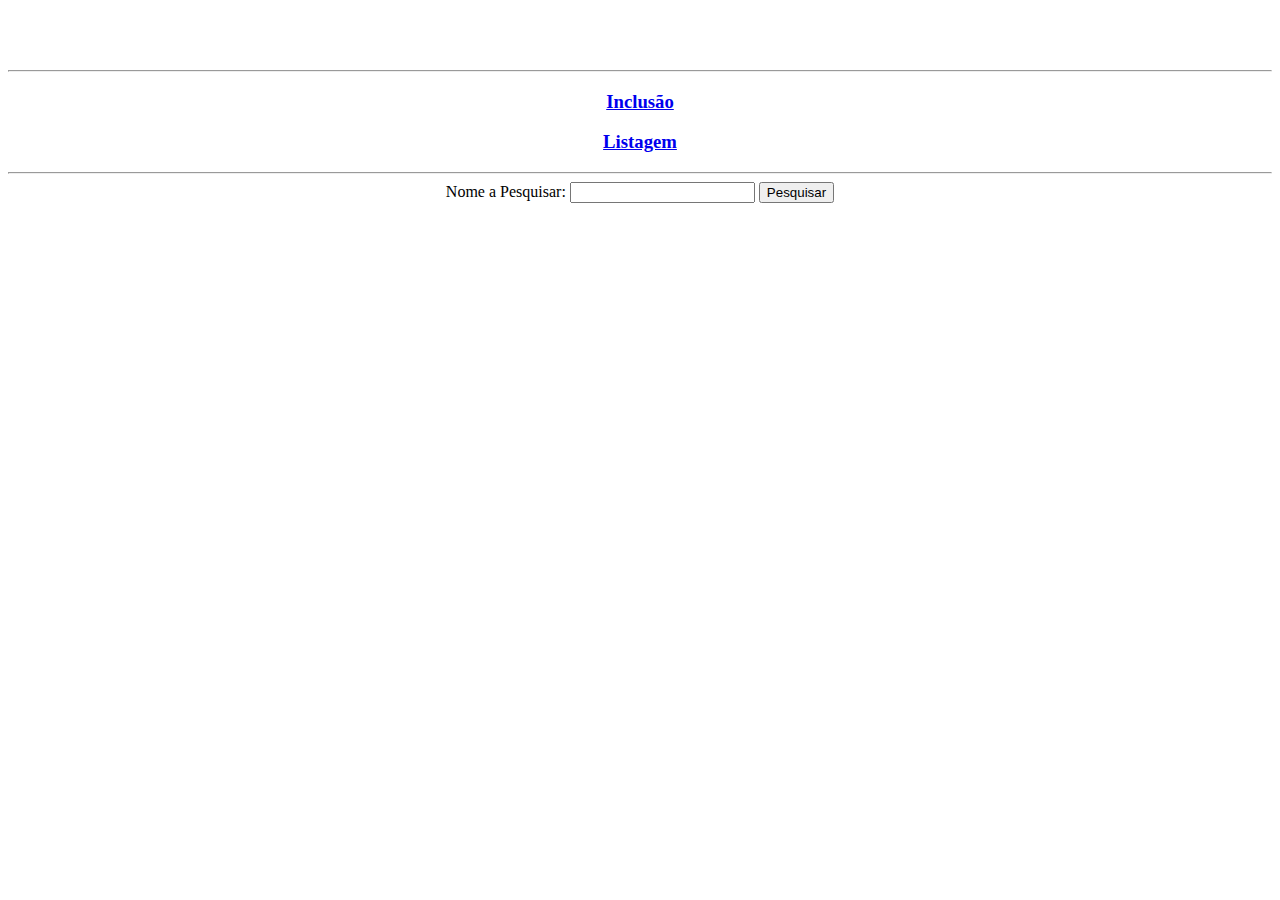
==== src/main/webapp/index.html @ 9bdff3af "configuração base do projeto" ====
<!DOCTYPE html>
<!--
To change this license header, choose License Headers in Project Properties.
To change this template file, choose Tools | Templates
and open the template in the editor.
-->
<html>
    <head>
        <title>Agenda JPA Web</title>
        <meta charset="UTF-8">
        <meta name="viewport" content="width=device-width, initial-scale=1.0">
    </head>
    <body>
        <div>
            <center>
                <br>
                <br>
                <br>
                <hr>
                <h3><a href="Formulario.jsp?acao=inclusao">Inclusão</a></h3>
                <h3><a href="ContatoSrv?acao=listagem">Listagem</a></h3>
                <hr>
                <form action="ContatoSrv?acao=pesquisarPorNome" method="POST">
                    Nome a Pesquisar: <input type="text" name="nome" value="" />
                    <input type="submit" value="Pesquisar" />     
                </form>
            </center>
        </div>
    </body>
</html>
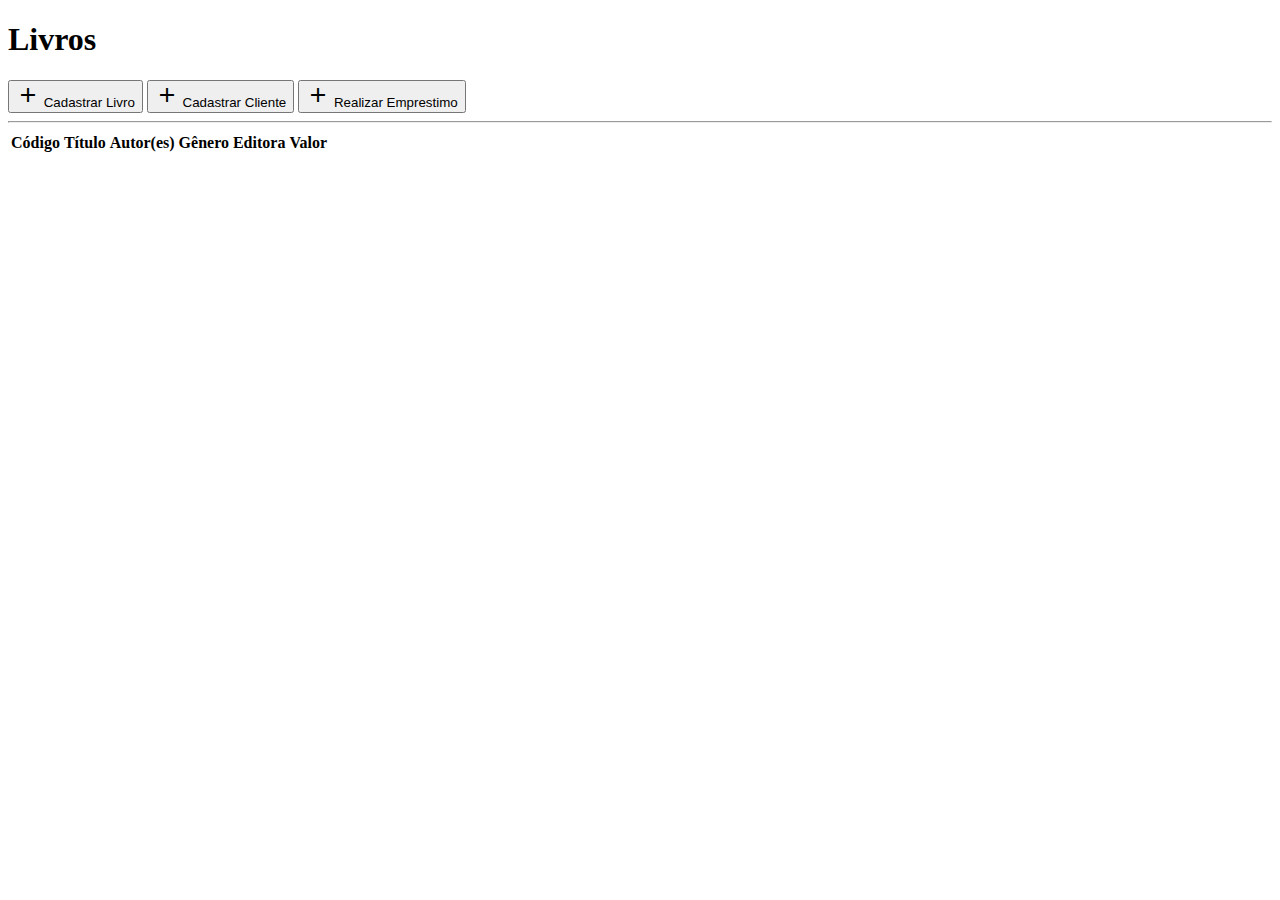
==== commit a26e249e: "feat index" ====
--- a/src/main/webapp/index.html
+++ b/src/main/webapp/index.html
@@ -4,27 +4,65 @@
 To change this template file, choose Tools | Templates
 and open the template in the editor.
 -->
-<html>
+<html lang="pt-br">
     <head>
-        <title>Agenda JPA Web</title>
-        <meta charset="UTF-8">
-        <meta name="viewport" content="width=device-width, initial-scale=1.0">
+        <title>Livraria</title>
+        <meta charset="UTF-8" />
+        <meta name="viewport" content="width=device-width, initial-scale=1.0" />
+        <link rel="stylesheet" href=""/>
+        <link
+            href="https://fonts.googleapis.com/icon?family=Material+Icons"
+            rel="stylesheet"
+            />
     </head>
     <body>
-        <div>
-            <center>
-                <br>
-                <br>
-                <br>
-                <hr>
-                <h3><a href="Formulario.jsp?acao=inclusao">Inclusão</a></h3>
-                <h3><a href="ContatoSrv?acao=listagem">Listagem</a></h3>
-                <hr>
-                <form action="ContatoSrv?acao=pesquisarPorNome" method="POST">
-                    Nome a Pesquisar: <input type="text" name="nome" value="" />
-                    <input type="submit" value="Pesquisar" />     
-                </form>
-            </center>
+        <div >
+            <main>
+                <div >
+                    <div >
+                        <h1>Livros</h1>
+                        <button id="btnCadastrar" onClick="window.location.href = 'Formulario.jsp?acao=inclusaoL'">
+
+                            <span><i class="material-icons">add</i></span>
+                            <span> Cadastrar Livro </span>    
+                        </button>
+                        
+                        <button  onClick="window.location.href = 'Formulario.jsp?acao=inclusaoC'">
+
+                            <span><i class="material-icons">add</i></span>
+                            <span> Cadastrar Cliente </span>    
+
+                        </button>
+                        <button  onClick="window.location.href = 'Formulario.jsp?acao=Emprestar'">
+
+                            <span><i class="material-icons">add</i></span>
+                            <span> Realizar Emprestimo </span>    
+
+                        </button>
+                    </div>
+                    <hr />
+
+                    <div>
+                        <table>
+                            <thead>
+                                <tr>
+                                    <th>Código</th>
+                                    <th>Título</th>
+                                    <th>Autor(es)</th>
+                                    <th>Gênero</th>
+                                    <th>Editora</th>
+                                    <th>Valor</th>
+                                   
+                                </tr>
+                            </thead>
+
+                            <tbody id="bodyLivros">
+
+                            </tbody>
+                        </table>
+                    </div>
+                </div>
+            </main>
         </div>
     </body>
 </html>
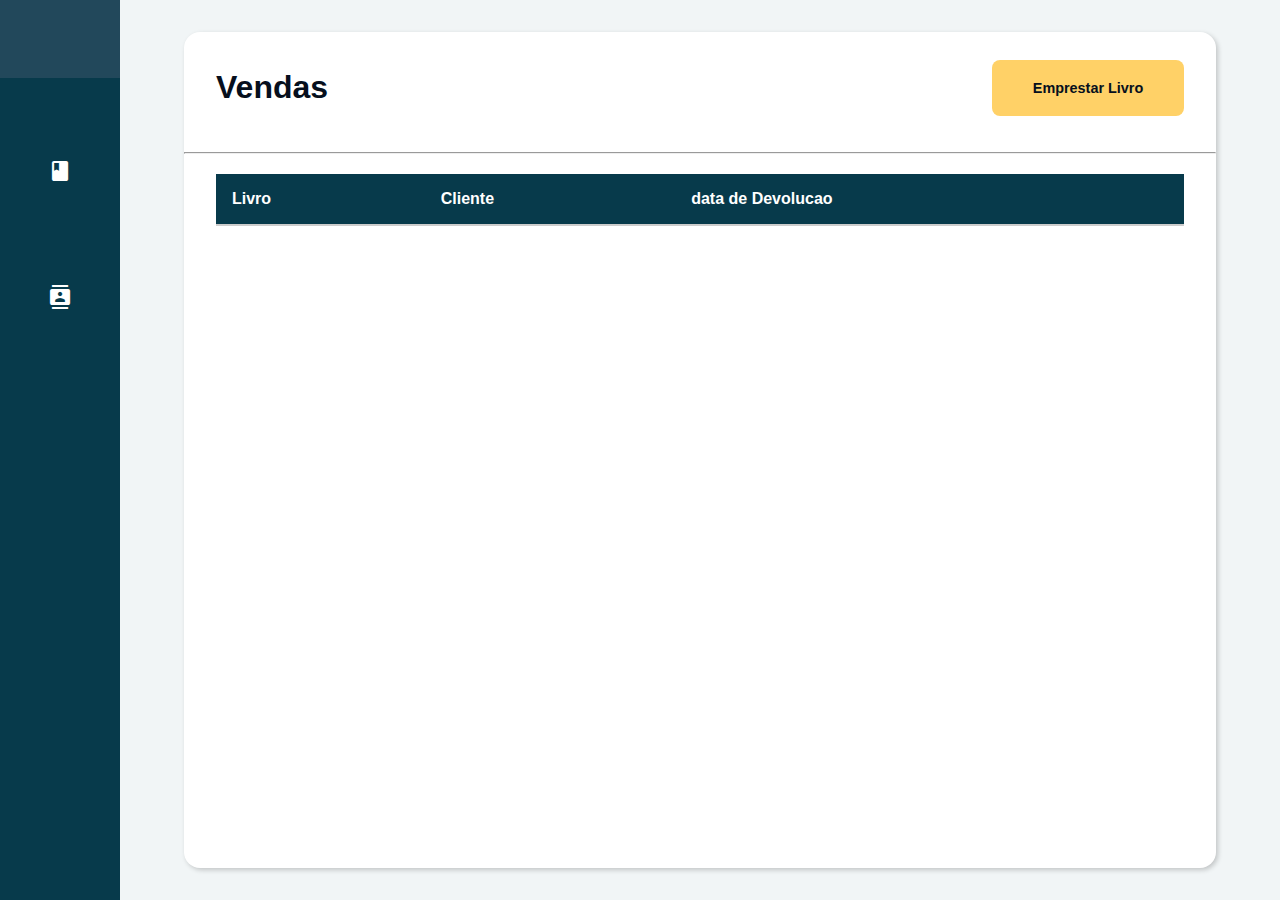
==== commit 790821c2: "fieto tudo" ====
--- a/src/main/webapp/index.html
+++ b/src/main/webapp/index.html
@@ -1,10 +1,8 @@
 <!DOCTYPE html>
-<!--
-To change this license header, choose License Headers in Project Properties.
-To change this template file, choose Tools | Templates
-and open the template in the editor.
--->
+
+
 <html lang="pt-br">
+
     <head>
         <title>Livraria</title>
         <meta charset="UTF-8" />
@@ -14,55 +12,91 @@
             href="https://fonts.googleapis.com/icon?family=Material+Icons"
             rel="stylesheet"
             />
+        <link rel="stylesheet" href="styles.css" type="text/css">
+
     </head>
+
     <body>
-        <div >
+        <div class="content">
+            <nav class="navbar">
+                <a class="logo" href="#">
+                    <i class="material-icons">dataset</i>
+                </a>
+                <div>
+                    <ul class="navlinks">
+                        <li>
+                            <a href="CadastroLivros.jsp?acao=inclusao"><i class="material-icons">book</i></a>
+                            <div class="tooltip">Livros</div>
+                        </li>
+                        <li>
+                            <a href="CadastroClientes.jsp?acao=inclusao"><i class="material-icons">contacts</i></a>
+                            <div class="tooltip">Clientes</div>
+                        </li>
+
+                    </ul>
+                </div>
+            </nav>
             <main>
-                <div >
-                    <div >
-                        <h1>Livros</h1>
-                        <button id="btnCadastrar" onClick="window.location.href = 'Formulario.jsp?acao=inclusaoL'">
+                <div class="container">
+                    <div class="header">
+                        <h1>Vendas</h1>
 
-                            <span><i class="material-icons">add</i></span>
-                            <span> Cadastrar Livro </span>    
-                        </button>
-                        
-                        <button  onClick="window.location.href = 'Formulario.jsp?acao=inclusaoC'">
+                            <button id="btnCadastrar" onclick="modal.style.display='block'">
+                                <span> Emprestar Livro </span>
+                            </button>
 
-                            <span><i class="material-icons">add</i></span>
-                            <span> Cadastrar Cliente </span>    
+                    </div>
+                    <div id="modal" class="modal">
+                        <div class="modal-container">
+                            <div class="modal-header-style">
+                                <div class="modal-header">
+                                    <h1>Cadastro de Livros</h1>
+                                    <button class="modal-close" id="btnModalClose" onclick="modal.style.display='none'">
+                                        <i class="material-icons">close</i>
+                                    </button>
+                                </div>
+                                <p>Preencha os campos abaixo:</p>
+                            </div>
 
-                        </button>
-                        <button  onClick="window.location.href = 'Formulario.jsp?acao=Emprestar'">
+                            <div class="modal-content">
+                                <label for="inpTitulo">cliente</label>
+                                <input type="text" id="inpTitulo" />
 
-                            <span><i class="material-icons">add</i></span>
-                            <span> Realizar Emprestimo </span>    
+                                <label for="inpAutor">Livro</label>
+                                <input type="text" id="inpAutor" />
 
-                        </button>
+                                <label for="inpGenero">Data Devolucao</label>
+                                <input type="date" id="inpGenero" />
+
+                                <button id="btnSalvar">
+                                    <span><i class="material-icons">save</i></span>
+                                    <span>Salvar Registro</span>
+                                </button>
+                            </div>
+                        </div>
                     </div>
+
                     <hr />
 
-                    <div>
+                    <div class="table-content">
                         <table>
                             <thead>
                                 <tr>
-                                    <th>Código</th>
-                                    <th>Título</th>
-                                    <th>Autor(es)</th>
-                                    <th>Gênero</th>
-                                    <th>Editora</th>
-                                    <th>Valor</th>
-                                   
+                                    <th>Livro</th>
+                                    <th>Cliente</th>
+                                    <th>data de Devolucao</th>
                                 </tr>
                             </thead>
 
-                            <tbody id="bodyLivros">
-
-                            </tbody>
+                            <tbody id="bodyLivros"></tbody>
                         </table>
                     </div>
+                    
                 </div>
             </main>
         </div>
+
+
     </body>
+
 </html>
--- a/src/main/webapp/styles.css
+++ b/src/main/webapp/styles.css
@@ -0,0 +1,279 @@
+body,
+ul {
+  margin: 0;
+  padding: 0;
+}
+
+main {
+  padding: 2rem 4rem 2rem 4rem;
+  width: 100vw;
+  background-color: #f1f5f6;
+}
+
+.content {
+  display: flex;
+  flex-direction: row;
+}
+
+.navbar {
+  background-color: #073a4b;
+  width: 7.5rem;
+  height: 100vh;
+}
+
+.logo {
+  background-color: #22485b;
+}
+
+.logo i {
+  font-size: 2.5rem;
+  align-self: center;
+}
+
+.navbar ul {
+  list-style-type: none;
+  height: 80vh;
+}
+
+.navbar a {
+  display: block;
+  color: white;
+  text-decoration: none;
+  padding: 16px 16px;
+  text-align: center;
+  border: 0.5px solid transparent;
+}
+
+.navbar li {
+  margin: 4rem 1.5rem 1.5rem 1.5rem;
+}
+
+.navbar .config {
+  margin-top: 20rem;
+}
+
+.tooltip {
+  visibility: hidden;
+  width: 120px;
+  background-color: #373b3e;
+  color: #fff;
+  text-align: center;
+  border-radius: 6px;
+  padding: 5px;
+  position: absolute;
+  z-index: 1;
+  font-family: Arial, Helvetica, sans-serif;
+}
+
+a:hover + .tooltip {
+  visibility: visible;
+}
+
+.navbar ul li a:hover {
+  background-color: #20505e;
+  border-color: #fff;
+  border-radius: 0.5rem;
+}
+
+.container {
+  max-width: 100%;
+  min-height: 100%;
+  border-radius: 1rem;
+  background-color: #fff;
+  box-shadow: 2px 2px 5px rgba(0, 0, 0, 0.2);
+}
+
+.header {
+  display: flex;
+  flex-direction: row;
+  justify-content: space-between;
+  align-items: center;
+  padding: 1rem 2rem 1rem 2rem;
+}
+
+h1 {
+  font-family: Arial, Helvetica, sans-serif;
+  color: #060f1d;
+}
+
+#btnCadastrar,
+#btnSalvar {
+  display: flex;
+  justify-content: space-evenly;
+  border: none;
+  font-family: Arial, Helvetica, sans-serif;
+  font-weight: 600;
+  color: #060f1d;
+  background-color: #ffd167;
+  width: 12rem;
+  height: 3.5rem;
+  border-radius: 0.5rem;
+  padding: 1.2rem;
+  align-items: center;
+}
+
+#btnCadastrar span,
+#btnSalvar span {
+  vertical-align: middle;
+  font-size: 0.9rem;
+}
+
+#btnCadastrar:hover,
+#btnSalvar:hover {
+  background-color: #ffdc8c;
+  cursor: pointer;
+}
+
+.table-content {
+  height: 36rem;
+  overflow-y: auto;
+}
+
+.table-content table {
+  width: calc(100% - 4rem);
+  border-collapse: collapse;
+  margin: 0.75rem auto;
+}
+
+.table-content table thead {
+  background-color: #073a4b;
+  color: #fff;
+  font-family: Arial, Helvetica, sans-serif;
+  position: sticky;
+  top: 0;
+  z-index: 1;
+}
+
+th {
+  padding: 1rem;
+  text-align: left;
+  border-bottom: 2px solid #ccc;
+  font-weight: 700;
+}
+
+.actions {
+  border-left: 1px solid #dedede;
+  width: 8rem;
+}
+
+td {
+  padding: 1rem;
+  border-bottom: 1px solid #ddd;
+  color: #233256;
+  font-family: Arial, Helvetica, sans-serif;
+}
+
+.btnBody {
+  background-color: transparent;
+  border: none;
+  cursor: pointer;
+}
+
+#bodyLivros button i {
+  color: #233256;
+}
+
+tbody tr:nth-child(even) {
+  background-color: #f4f5f7;
+}
+
+tbody tr:nth-child(odd) {
+  background-color: #fff;
+}
+
+
+
+.divValor {
+  padding: 1.2rem 0.8rem 1.2rem 0.6rem;
+  background-color: #073a4b;
+  color: #fff;
+  font-size: 1.3rem;
+  font-family: Arial, Helvetica, sans-serif;
+}
+
+.spanValor {
+  border-left: 2.5px solid #fff;
+}
+
+.divValor span {
+  padding: 0.6rem 2rem 0.6rem 2rem;
+}
+
+.modal {
+  display: none;
+  position: fixed;
+  top: 0;
+  left: 0;
+  width: 100%;
+  height: 100%;
+  background-color: rgba(32, 32, 32, 0.8);
+  z-index: 2;
+}
+
+.modal-container {
+  background-color: #fff;
+  margin: 5% 30% 5% 30%;
+  border-radius: 1rem;
+  height: 42rem;
+}
+
+.modal-header-style {
+  background-color: #073a4b;
+  border-top-left-radius: 1rem;
+  border-top-right-radius: 1rem;
+  padding: 1rem;
+}
+
+.modal-header {
+  display: flex;
+  flex-direction: row;
+  justify-content: space-between;
+}
+
+.modal-header h1 {
+  margin: 1rem 0rem 0.5rem 1rem;
+  color: #fff;
+}
+
+.modal-close {
+  border: none;
+  background-color: transparent;
+  cursor: pointer;
+}
+
+.modal-close i {
+  font-size: 1.8rem;
+  color: #fff;
+}
+
+.modal-container p {
+  margin: 0rem 0rem 0rem 1rem;
+  font-family: Arial, Helvetica, sans-serif;
+  color: #bbbbbb;
+}
+
+.modal-content {
+  display: flex;
+  flex-direction: column;
+  padding: 3rem 8rem 8rem 8rem;
+}
+
+.modal-content label {
+  font-weight: bold;
+  font-family: Arial, Helvetica, sans-serif;
+  font-size: 0.8rem;
+  color: #666666;
+}
+
+.modal-content input {
+  padding: 0.8rem;
+  margin-bottom: 1rem;
+  border: 0.5px solid #767676;
+  border-left: 6px solid #20505e;
+  border-radius: 0.8rem;
+}
+
+.modal-content button {
+  margin-top: 2rem;
+  align-self: center;
+}
